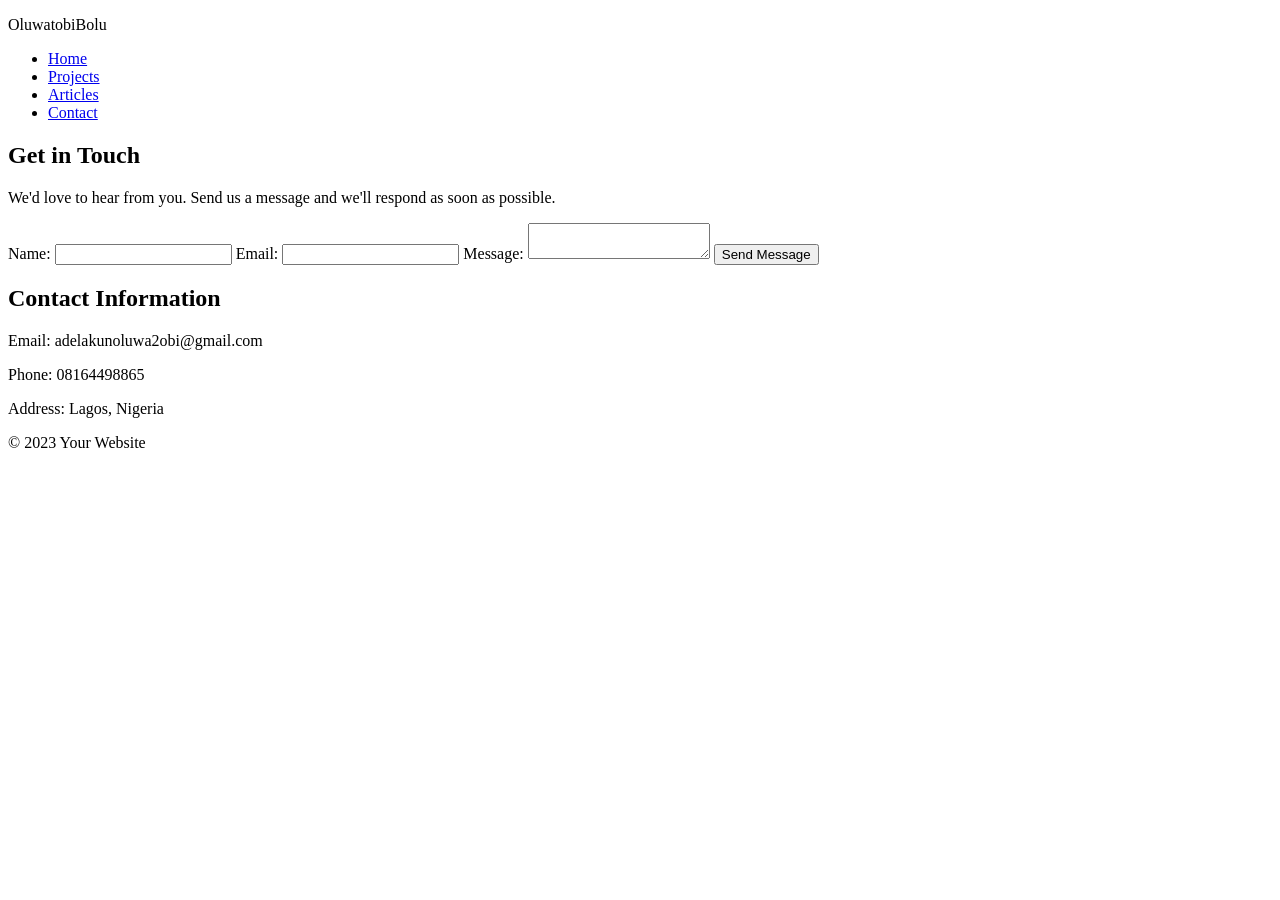
==== FrontEnd Projects/Personal Portfolio/contact.html @ bdb54669 "Add HTML and CSS files for articles, contact, index, and projects pages" ====
<!DOCTYPE html>
<html lang="en">
<head>
  <meta charset="UTF-8">
  <meta name="viewport" content="width=device-width, initial-scale=1.0">
  <title>Contact</title>
</head>
<body>
  <header>
    <div class="logo">
      <p>OluwatobiBolu</p>
    </div>
    <nav>
      <ul>
        <li><a href="index.html">Home</a></li>
        <li><a href="projects.html">Projects</a></li>
        <li><a href="articles.html">Articles</a></li>
        <li><a href="contact.html">Contact</a></li>
      </ul>
    </nav>
  </header>
  <main>
    <section>
      <h2>Get in Touch</h2>
      <p>We'd love to hear from you. Send us a message and we'll respond as soon as possible.</p>
      <form>
        <label for="name">Name:</label>
        <input type="text" id="name" name="name" required>
        
        <label for="email">Email:</label>
        <input type="email" id="email" name="email" required>
        
        <label for="message">Message:</label>
        <textarea id="message" name="message" required></textarea>
        
        <button type="submit">Send Message</button>
      </form>
    </section>
    <section>
      <h2>Contact Information</h2>
      <p>Email: adelakunoluwa2obi@gmail.com</p>
      <p>Phone: 08164498865</p>
      <p>Address: Lagos, Nigeria</p>
    </section>
  </main>
  <footer>
    <p>&copy; 2023 Your Website</p>
  </footer>
</body>
</html>
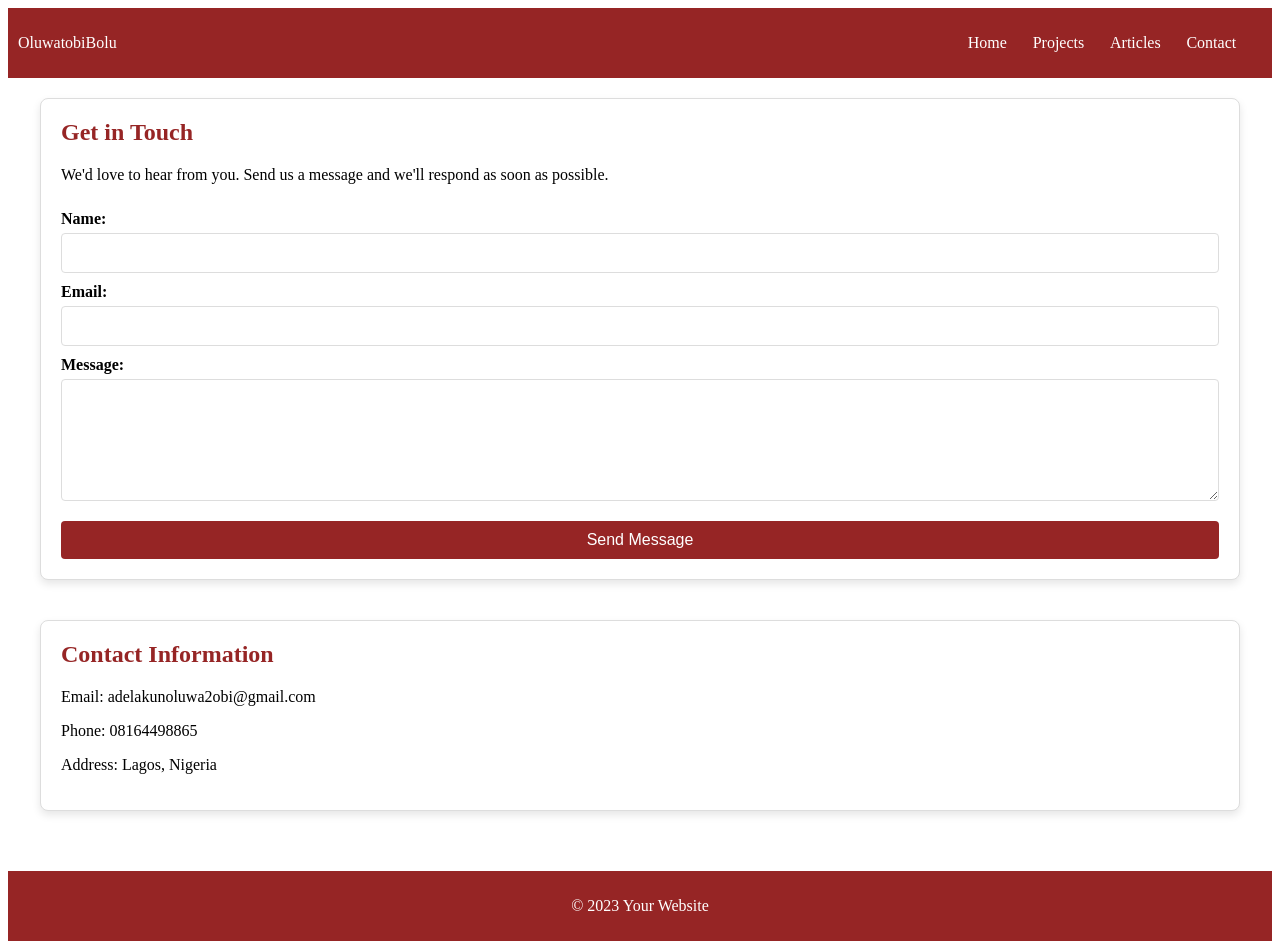
==== commit 3cf43ff5: "Add styles for articles, contact, and projects pages; enhance layout and presentation" ====
--- a/FrontEnd Projects/Personal Portfolio/contact.html
+++ b/FrontEnd Projects/Personal Portfolio/contact.html
@@ -4,6 +4,7 @@
   <meta charset="UTF-8">
   <meta name="viewport" content="width=device-width, initial-scale=1.0">
   <title>Contact</title>
+  <link rel="stylesheet" href="style.css">
 </head>
 <body>
   <header>
--- a/FrontEnd Projects/Personal Portfolio/style.css
+++ b/FrontEnd Projects/Personal Portfolio/style.css
@@ -0,0 +1,163 @@
+header{
+  width: 100%;
+  display: flex;
+  justify-content: space-between;
+  background-color: rgb(150, 37, 37);
+  align-items: center;
+}
+.logo{
+  color: white;
+  padding: 10px;
+}
+nav ul{
+  display: flex;
+  justify-content: space-evenly;
+  width: 20rem;
+  padding: 10px;
+  list-style: none;
+}
+nav a{
+  text-decoration: none;
+  color: white;
+}
+nav a:hover{
+  font-size: 1.3em;
+}
+.intro{
+  width: 100%;
+  height: 200px;
+  display: flex;
+  flex-direction: column;
+  justify-content: center;
+  align-items: center;
+  text-align: center;
+  background-color: #f4f4f4;
+}
+.content{
+  display: grid;
+  grid-template-columns: repeat(auto-fit, minmax(300px, 1fr));
+  gap: 20px;
+  justify-content: center;
+  padding: 20px;
+}
+.projects{
+  justify-items: center;
+}
+.projects li{
+  list-style: none;
+  padding: 10px;
+  background-color: #fff;
+  border: 1px solid #ddd;
+  border-radius: 5px;
+  margin: 5px 0;
+  width: 100%;
+  text-align: center;
+  box-shadow: 0 2px 4px rgba(0,0,0,0.1);
+}
+.education li{
+  list-style: square;
+}
+.projects, .work, .education{
+  border: 1px solid #ddd;
+  background-color: #fff;
+  border-radius: 8px;
+  padding: 20px;
+  box-shadow: 0 4px 8px rgba(0,0,0,0.1);
+}
+.reviews{
+  display: grid;
+  grid-template-columns: repeat(auto-fit, minmax(300px, 1fr));
+  gap: 20px;
+  justify-content: center;
+  padding: 20px;
+}
+.reviews article{
+  border: 1px solid #ddd;
+  background-color: #fff;
+  border-radius: 8px;
+  padding: 20px;
+  box-shadow: 0 4px 8px rgba(0,0,0,0.1);
+}
+.articlee{
+  display: grid;
+  grid-template-columns: repeat(auto-fit, minmax(300px, 1fr));
+  gap: 20px;
+  justify-content: center;
+  align-items: center;
+  text-align: center;
+}
+.articlee article{
+  border: 1px solid #ddd;
+  padding: 20px;
+  height: 200px;
+  background-color: #fff;
+  border-radius: 8px;
+  padding: 20px;
+  box-shadow: 0 4px 8px rgba(0,0,0,0.1);
+}
+
+/* Contact Page Styles */
+main {
+  padding: 20px;
+  max-width: 1200px;
+  margin: 0 auto;
+}
+
+main section {
+  margin-bottom: 40px;
+  border: 1px solid #ddd;
+  background-color: #fff;
+  border-radius: 8px;
+  padding: 20px;
+  box-shadow: 0 4px 8px rgba(0,0,0,0.1);
+}
+
+main section h2 {
+  margin-top: 0;
+  color: rgb(150, 37, 37);
+}
+
+form {
+  display: flex;
+  flex-direction: column;
+}
+
+label {
+  margin-top: 10px;
+  font-weight: bold;
+}
+
+input, textarea {
+  padding: 10px;
+  margin-top: 5px;
+  border: 1px solid #ddd;
+  border-radius: 4px;
+  font-size: 16px;
+}
+
+textarea {
+  resize: vertical;
+  min-height: 100px;
+}
+
+button {
+  margin-top: 20px;
+  padding: 10px 20px;
+  background-color: rgb(150, 37, 37);
+  color: white;
+  border: none;
+  border-radius: 4px;
+  cursor: pointer;
+  font-size: 16px;
+}
+
+button:hover {
+  background-color: rgb(120, 30, 30);
+}
+
+footer {
+  text-align: center;
+  padding: 10px;
+  background-color: rgb(150, 37, 37);
+  color: white;
+}
